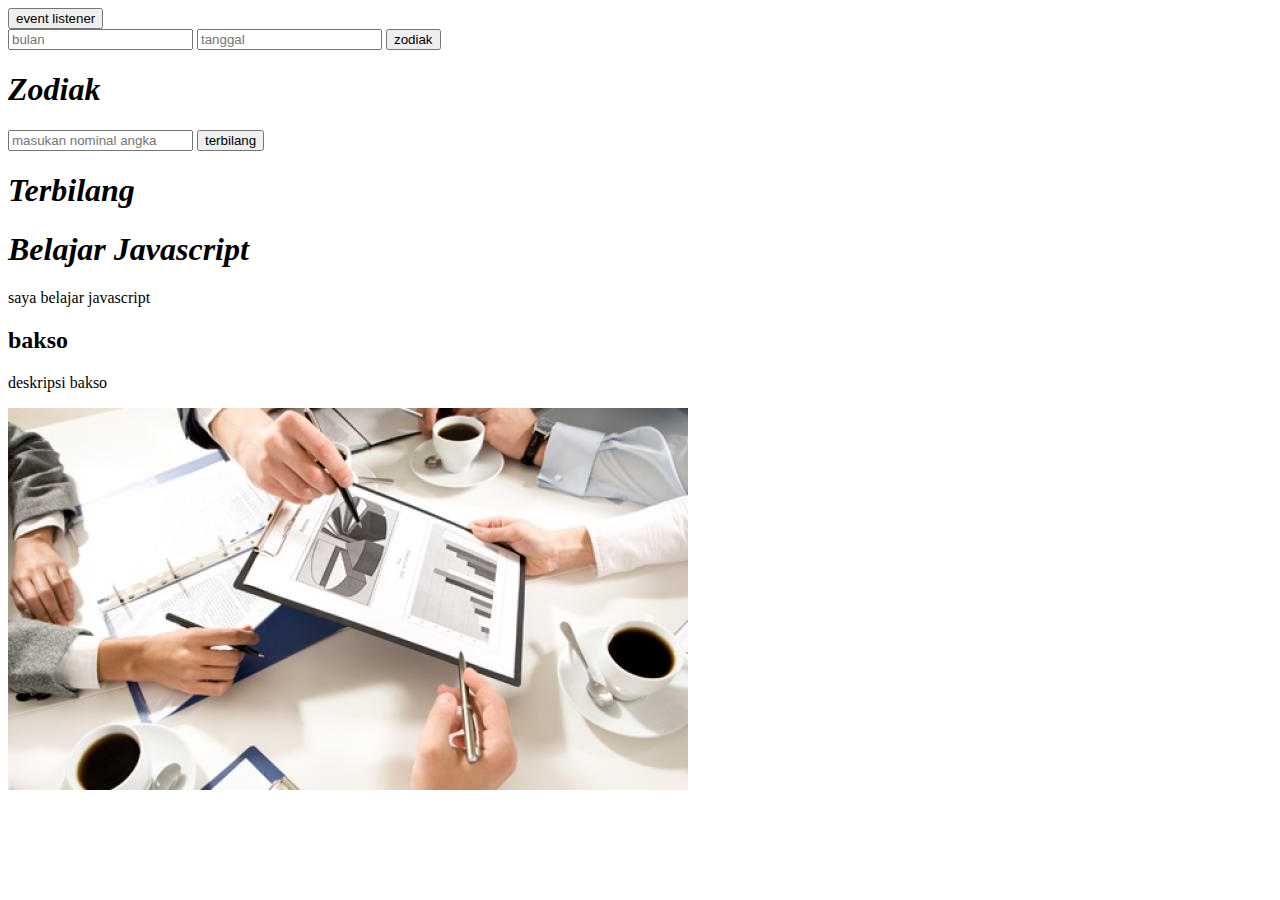
==== index.html @ 284b807d "Pertemuan Pak Isa" ====
<!DOCTYPE html>
<html lang="en">
<head>
    <meta charset="UTF-8">
    <meta http-equiv="X-UA-Compatible" content="IE=edge">
    <meta name="viewport" content="width=device-width, initial-scale=1.0">
    <title>Belajar Javascript</title>
    <script src="js/lat05.js" async> 
         
    </script>
</head>
<body>


    <button id="klik">
        event listener
    </button>


    <div>
      <input type="mumber" placeholder="bulan" id="bulan" nama="bln">
      <input type="number" placeholder="tanggal" id="tgl" nama="tgl">
        <button onclick="hasil()">
                 zodiak
        </button>

    
    </div>

    <h1 style="font-style: italic" id="belajar">Zodiak</h1>
    <div>
    
        <input type="number" placeholder="masukan nominal angka" id="angka" nama="angka">
          <button onclick="hasil()">
                   terbilang
          </button>
  
      
      </div>

       
    <h1 style="font-style: italic" id="belajar2">Terbilang</h1>



    <h1 style="font-style: italic" id="belajar">Belajar Javascript</h1>
    <h1></h1>
    <p id="paragraf">saya belajar javascript</p>
    <div id="isi">

    </div>
     <div id="content">
        <h2>bakso</h2>
        <p>deskripsi bakso</p>
        <img src="slider2.jpg" alt="">
     </div>
         
    <!-- <table id="table" border="1px">
        <thead>
            <tr>
                <th>
                    NOMOR
                </th>
            </tr>
        </thead>
        <tbody>
            <tr>
                <td>1</td>
            </tr>
            <tr>
                <td>2</td>
            </tr>
            <tr>
                <td>3</td>
            </tr>
            <tr>
                <td>4</td>
            </tr>
            <tr>
                <td>5</td>
            </tr>
            <tr>
                <td>6</td>
            </tr>
            <tr>
                <td>7</td>
            </tr>
            <tr>
                <td>8</td>
            </tr>
            <tr>
                <td>9</td>
            </tr>
            <tr>
                <td>10</td>
            </tr>
        </tbody>
    </table> -->

<div>

</div>


</body> 
</html>
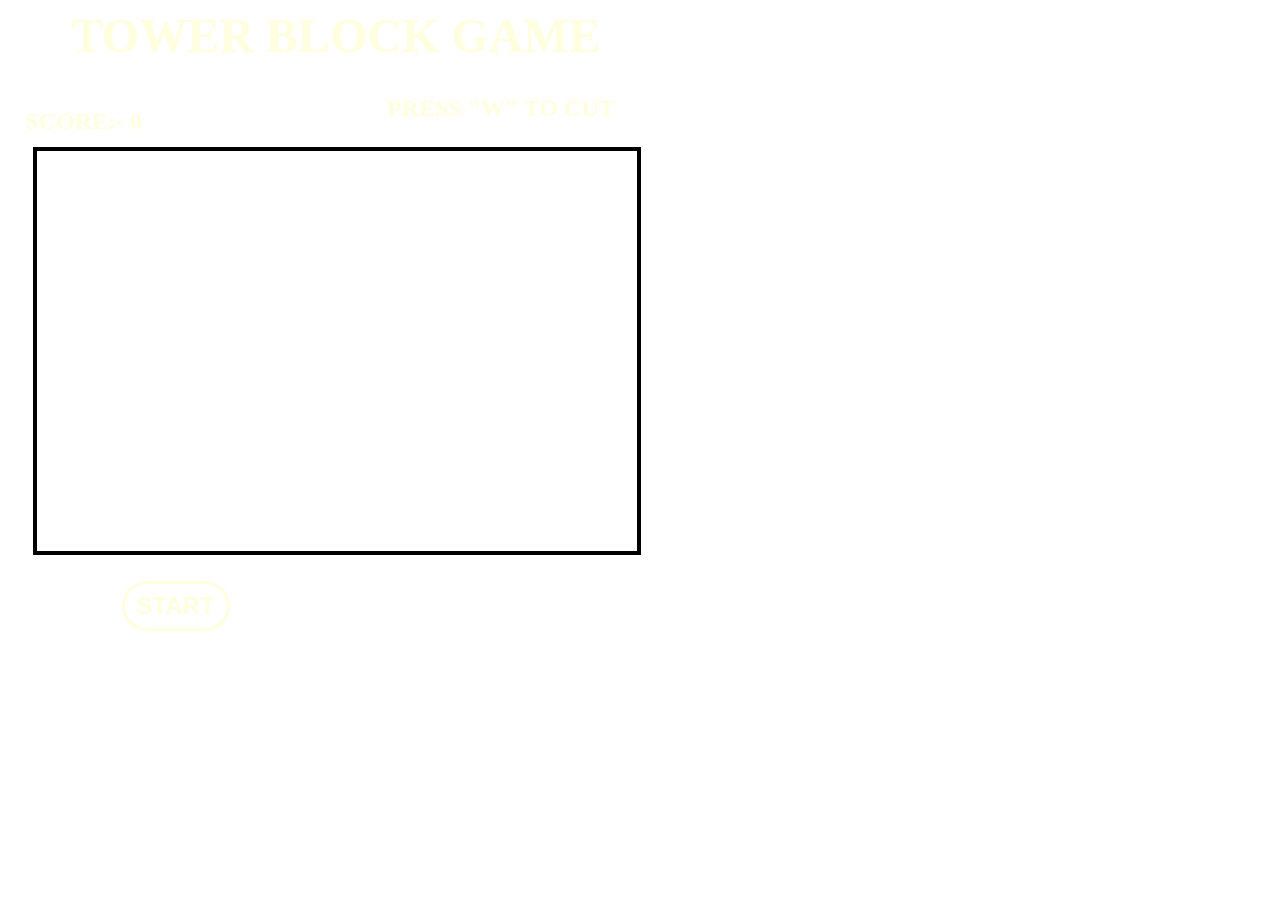
==== commit fbd0e541: "Update" ====
--- a/index.html
+++ b/index.html
@@ -4,103 +4,18 @@
     <meta charset="UTF-8">
     <meta http-equiv="X-UA-Compatible" content="IE=edge">
     <meta name="viewport" content="width=device-width, initial-scale=1.0">
-    <title>Belajar Javascript</title>
-    <script src="js/lat05.js" async> 
-         
-    </script>
+    <title>TOWER BLOCK GAME </title>
+    <link rel="stylesheet" href="style.css">
 </head>
 <body>
 
+    <h1>TOWER BLOCK GAME </h1>
+    <h2>PRESS "W" TO CUT</h2>
+    <div id="box"></div>
+    <button id="start" type="button" onclick="start()">START</button>
+    <span id="score">SCORE:- <span id="scr">0</span>
 
-    <button id="klik">
-        event listener
-    </button>
+    <script src="js/script.js"></script>
 
-
-    <div>
-      <input type="mumber" placeholder="bulan" id="bulan" nama="bln">
-      <input type="number" placeholder="tanggal" id="tgl" nama="tgl">
-        <button onclick="hasil()">
-                 zodiak
-        </button>
-
-    
-    </div>
-
-    <h1 style="font-style: italic" id="belajar">Zodiak</h1>
-    <div>
-    
-        <input type="number" placeholder="masukan nominal angka" id="angka" nama="angka">
-          <button onclick="hasil()">
-                   terbilang
-          </button>
-  
-      
-      </div>
-
-       
-    <h1 style="font-style: italic" id="belajar2">Terbilang</h1>
-
-
-
-    <h1 style="font-style: italic" id="belajar">Belajar Javascript</h1>
-    <h1></h1>
-    <p id="paragraf">saya belajar javascript</p>
-    <div id="isi">
-
-    </div>
-     <div id="content">
-        <h2>bakso</h2>
-        <p>deskripsi bakso</p>
-        <img src="slider2.jpg" alt="">
-     </div>
-         
-    <!-- <table id="table" border="1px">
-        <thead>
-            <tr>
-                <th>
-                    NOMOR
-                </th>
-            </tr>
-        </thead>
-        <tbody>
-            <tr>
-                <td>1</td>
-            </tr>
-            <tr>
-                <td>2</td>
-            </tr>
-            <tr>
-                <td>3</td>
-            </tr>
-            <tr>
-                <td>4</td>
-            </tr>
-            <tr>
-                <td>5</td>
-            </tr>
-            <tr>
-                <td>6</td>
-            </tr>
-            <tr>
-                <td>7</td>
-            </tr>
-            <tr>
-                <td>8</td>
-            </tr>
-            <tr>
-                <td>9</td>
-            </tr>
-            <tr>
-                <td>10</td>
-            </tr>
-        </tbody>
-    </table> -->
-
-<div>
-
-</div>
-
-
-</body> 
+</body>
 </html>--- a/style.css
+++ b/style.css
@@ -0,0 +1,65 @@
+body{
+    background-image: url("js/bg3.jpg");
+    background-repeat: no-repeat;
+    background-size: cover;
+    background-position: inherit;
+}
+
+h1{
+    margin-left: 5%;
+    font-weight: bolder;
+    font-family: cursive;
+    font-size: xxx-large;
+    margin-top: 0%;
+    color: lightyellow;
+}
+
+h2{
+    margin-left: 30%;
+    color: lightyellow;
+}
+
+#box{
+    height: 400px;
+    width: 600px;
+    border: solid black 4px;
+    margin-top: 2%;
+    margin-left: 2%;
+    overflow: hidden;
+    position: relative;
+    display: flex;
+}
+
+#box div{
+    display: flex;
+    flex-direction: column;
+}
+
+#box div div{
+    height: 40px;
+    width: 30px;
+    margin: 0%;
+}
+
+#start{
+    background-color: transparent;
+    font-size: x-large;
+    font-weight: bold;
+    border: solid lightyellow 3px;
+    height: 50px;
+    width: 108px;
+    margin-left: 9%;
+    margin-top: 2%;
+    border-radius: 25px;
+    color: lightyellow;
+    cursor: pointer;
+}
+
+#score{
+    font-size: x-large;
+    font-weight: bold;
+    color: lightyellow;
+    position: absolute;
+    top: 12%;
+    left: 2%;
+}
